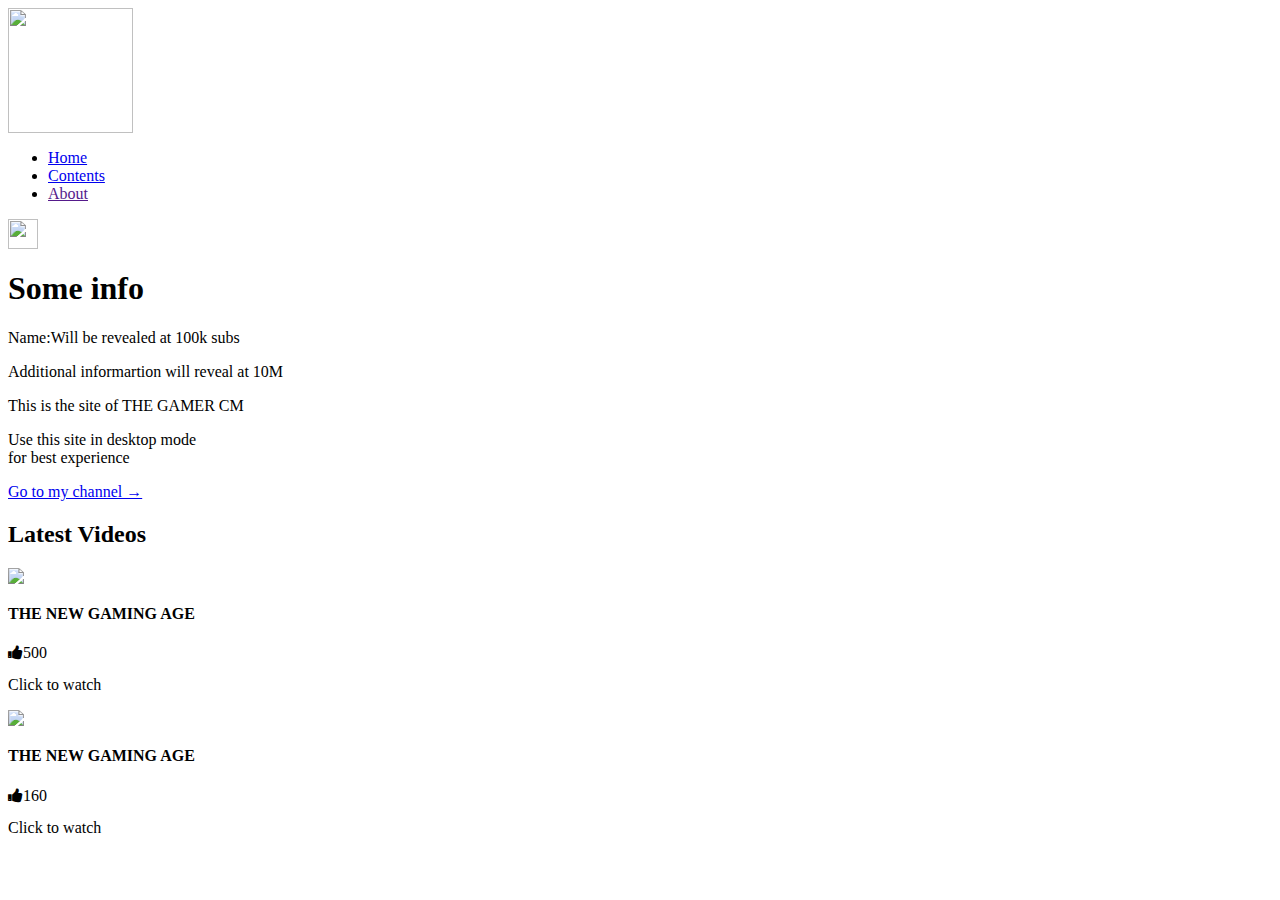
==== about.html @ d6e79cdc "Add files via upload" ====
<html lang="en">
<head>
    <meta charset="UTF-8">
    <meta http-equiv="X-UA-Compatible" content="IE=edge">
    <meta name="viewport" content="width=device-width, initial-scale=1.0">
    <title>www.thegamercm.in</title>
    <link rel="stylesheet" href="https://stackpath.bootstrapcdn.com/font-awesome/4.7.0/css/font-awesome.min.css">
    <link rel="stylesheet" href="style.css">
    <link href="https://fonts.googleapis.com/css2?family=Poppins:ital,wght@0,200;0,300;1,200&display=swap" rel="stylesheet">
</head>
<body>
  <div class="header">
  <div class="container">
  <div class="navbar">
    <div class="logo"><img src="Screenshot (2).png" width="125"></div>
    <nav>
      <ul>
        <li><a href="index.html">Home</a></li>
         <li><a href="contents.html">Contents</a></li>
         <li><a href="">About</a></li>
        
      </ul>
    </nav>
    <img src="Screenshot (2).png" width="30px" height="30px">
  </div>
  <div class="row">
    <div class="col-2">
            <h1>
               Some info
            </h1>
            <p>Name:Will be revealed at 100k subs</p>
            <p>Additional informartion will reveal at 10M</p>
            <p>This is the site of THE GAMER CM</p>
            <p>Use this site in desktop mode <br> for best experience</p>
            <a href="youtube.com" class="btn">Go to my channel &#8594;</a>
    </div>
  
    
 
 <!-------about the channel------->
 <div class="small-container">
  <h2 class="title">
    Latest Videos
  </h2>
  <div class="row">
    <div class="col-4">
      <img src="Screenshot (2).png">
      <h4>THE NEW GAMING AGE</h4>
      <div class="rating">
        <i class="fa fa-thumbs-up">500</i>
      </div>
        <p>Click to watch</p></div>
        <div class="col-4">
          <img src="Screenshot (2).png">
          <h4>THE NEW GAMING AGE</h4>
          <div class="rating">
            <i class="fa fa-thumbs-up">160</i>
          </div>
            <p>Click to watch</p>
  </div>
</body>
</html>
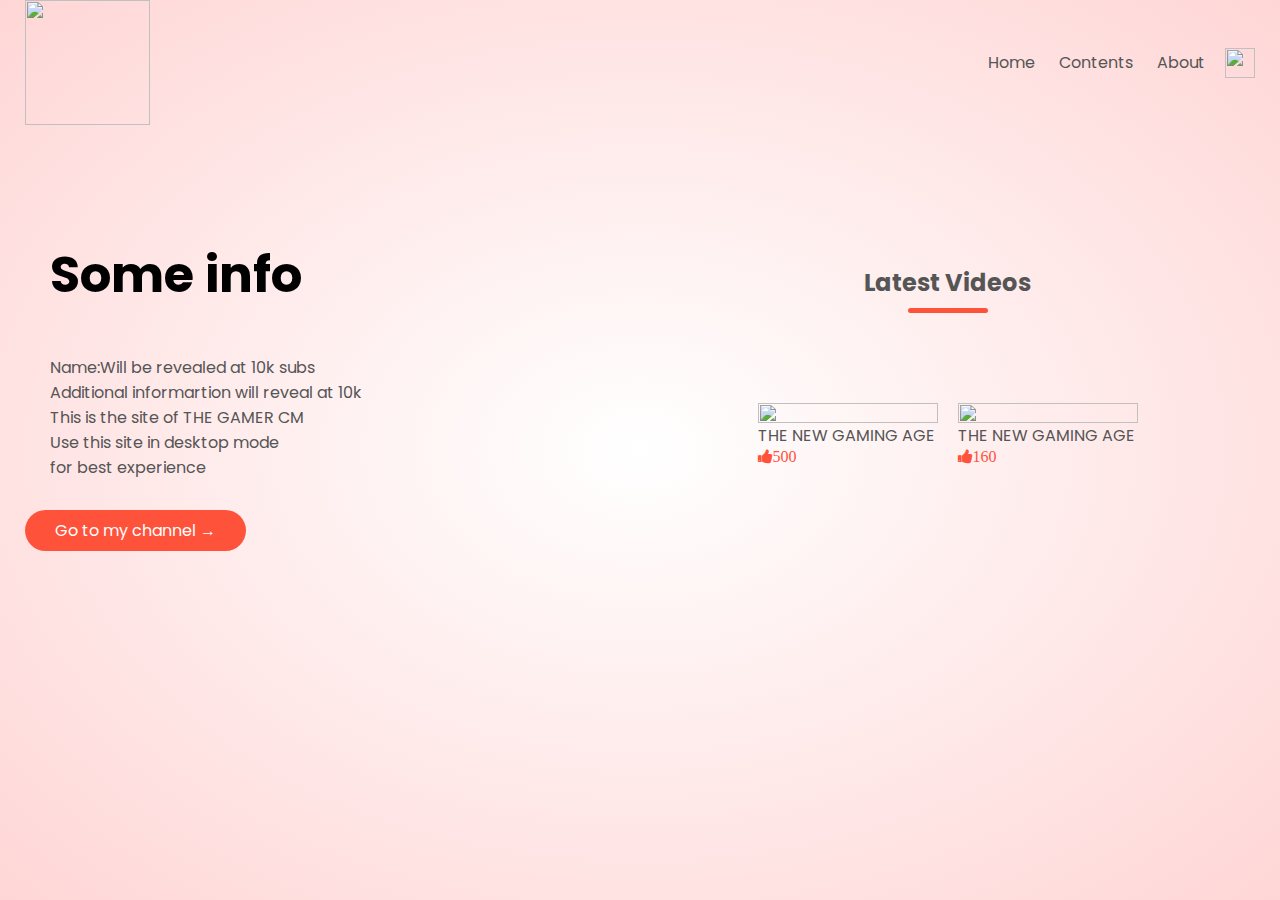
==== commit a81351ca: "Update about.html" ====
--- a/about.html
+++ b/about.html
@@ -28,11 +28,11 @@
             <h1>
                Some info
             </h1>
-            <p>Name:Will be revealed at 100k subs</p>
-            <p>Additional informartion will reveal at 10M</p>
+            <p>Name:Will be revealed at 10k subs</p>
+            <p>Additional informartion will reveal at 10k</p>
             <p>This is the site of THE GAMER CM</p>
             <p>Use this site in desktop mode <br> for best experience</p>
-            <a href="youtube.com" class="btn">Go to my channel &#8594;</a>
+            <a href="https://youtube.com/@LUCKYGAMER-th5iu" class="btn">Go to my channel &#8594;</a>
     </div>
   
     
@@ -49,14 +49,13 @@
       <div class="rating">
         <i class="fa fa-thumbs-up">500</i>
       </div>
-        <p>Click to watch</p></div>
+        </div>
         <div class="col-4">
           <img src="Screenshot (2).png">
           <h4>THE NEW GAMING AGE</h4>
           <div class="rating">
             <i class="fa fa-thumbs-up">160</i>
           </div>
-            <p>Click to watch</p>
   </div>
 </body>
-</html>+</html>
--- a/style.css
+++ b/style.css
@@ -0,0 +1,175 @@
+*{
+    margin: 0;
+    padding: 0;
+    box-sizing: border-box;
+}
+body{
+    font-family: 'Poppins', sans-serif;
+    background: radial-gradient(#fff,#ffd6d6);
+}
+.navbar{
+    display: flex;
+    align-items: center;
+
+}
+nav{
+    flex: 1;
+    text-align: right;
+     
+}
+nav ul{
+    display: inline-block;
+    list-style-type: none;
+}
+nav ul li{
+    display: inline-block;
+    margin-right: 20px;
+}
+a{
+    text-decoration: none;
+    color: #555;
+
+}
+p{
+    color: #555;
+}
+.container{
+    max-width: 1300px;
+    padding-right: 25px;
+    padding-left: 25px;
+}
+.row{
+    display: flex;
+    align-items: center;
+    flex-wrap: wrap;
+    justify-content: space-around;
+}
+.col-2{
+    flex-basis: 50%;
+    min-width: 300px;
+
+}
+.col-2 img{
+    max-width: 500px;
+    padding: 50px 0;
+}
+
+.col-2 h1{
+    font-size: 50px;
+    line-height: 60px;
+    margin: 50 0;
+}
+.btn{
+  display: inline-block;
+  background: #ff523b;
+  color: white;
+  padding: 8px 30px;
+  margin: 30px 0;
+  border-radius: 30px;
+
+}
+.btn:hover{
+    background: #563434;
+    transition: background 0.5s;
+}
+
+.header .row{
+    margin-top: 70px;
+
+}
+h1{
+    padding-left: 25px;
+}
+p{
+    padding-left: 25px;
+}
+.about{
+    margin: 70px 0;
+}
+.col-3{
+    flex-basis: 30%;
+    min-width: 250px;
+    margin-bottom: 30px;
+}
+.col-3 img{
+    width: 100%;
+}
+.small-container{
+    max-width: 1080px;
+    margin: auto;
+    padding-left: 25px;
+    padding-right: 25px;
+}
+.col-4{
+    flex-basis: 25%;
+    padding: 10px;
+    margin-bottom: 50px;
+    min-width: 200px;
+    transition: transform 0.5s;
+}
+.col-4 img{
+    width: 100%;
+}
+.title{
+    text-align: center;
+    margin: 0 auto 80px;
+    position: relative;
+    line-height: 60px;
+    color: #555;
+}
+.title::after{
+    content: '';
+    background: #ff523b;
+    width: 80px;
+    height: 5px;
+    border-radius: 5px;
+    position: absolute;
+    bottom: 0;
+    left: 50%;
+    transform: translateX(-50%);
+}
+h4{
+    color: #555;
+    font-weight: normal;
+}
+.col-4 p{
+    font-size: 14px;
+
+}
+.rating .fa{
+color: #ff523b;
+}
+.col-4:hover{
+    transform: translateY(-5px)
+}
+@media screen and (max-width: 600px){
+    .col-2 img{
+      width: 100%;
+    }
+    .logo img{
+      width: 64;
+    }
+    .col-3{
+      padding-left: none;
+      padding-right: none;
+    }
+    .col-4{
+        flex-basis: 25%;
+        padding: 2px;
+        margin-bottom: 5px;
+        min-width: 20px;
+        transition: transform 0.5s;
+    }
+    .col-5{
+      flex-basis: 25%;
+        padding: 2px;
+        margin-bottom: 5px;
+        min-width: 20px;
+        transition: transform 0.5s;
+    }
+    iframe{
+      width: 340px;
+      height: 200px;
+      padding-left: 15px;
+    }
+    }
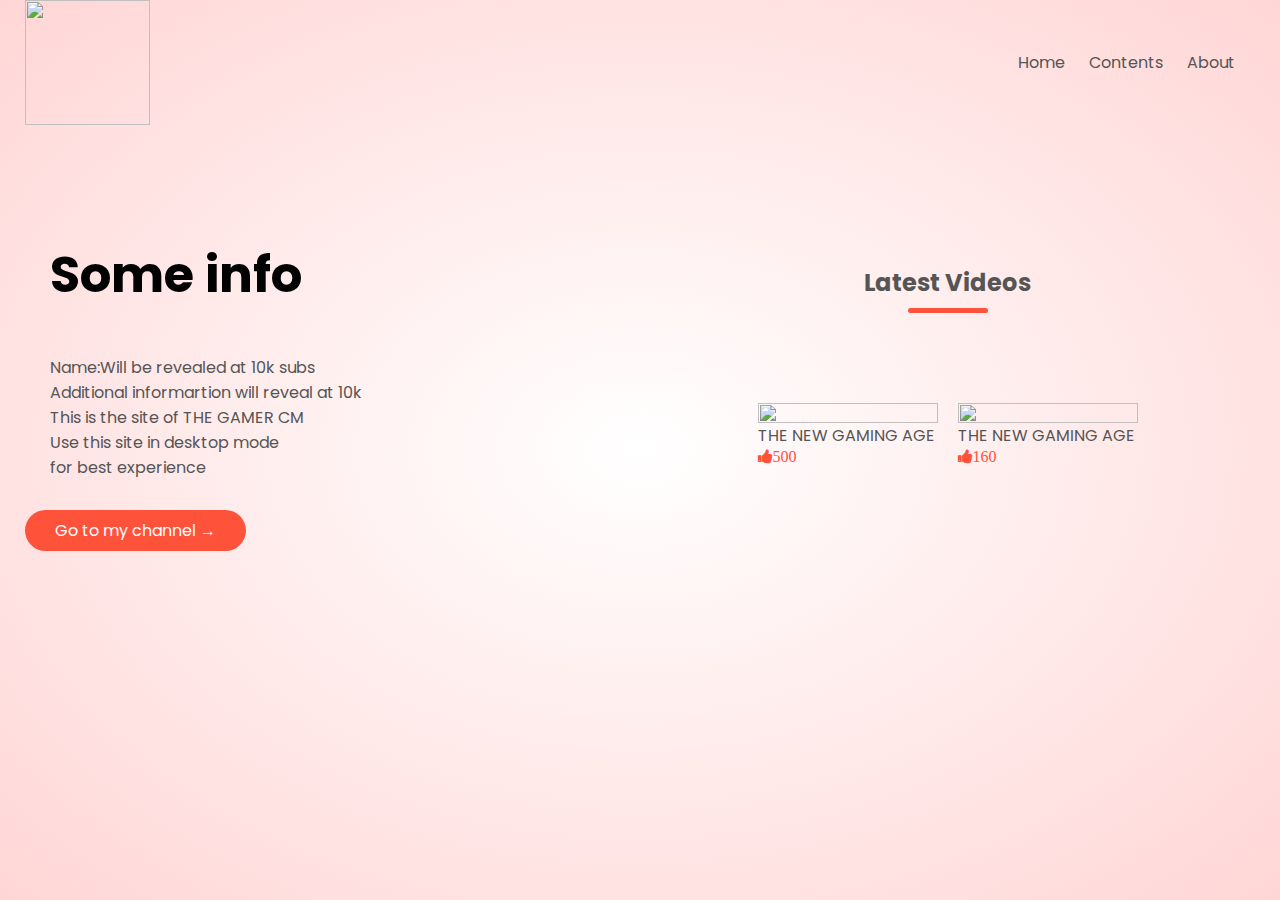
==== commit 5b6065d0: "Update about.html" ====
--- a/about.html
+++ b/about.html
@@ -21,7 +21,6 @@
         
       </ul>
     </nav>
-    <img src="Screenshot (2).png" width="30px" height="30px">
   </div>
   <div class="row">
     <div class="col-2">
